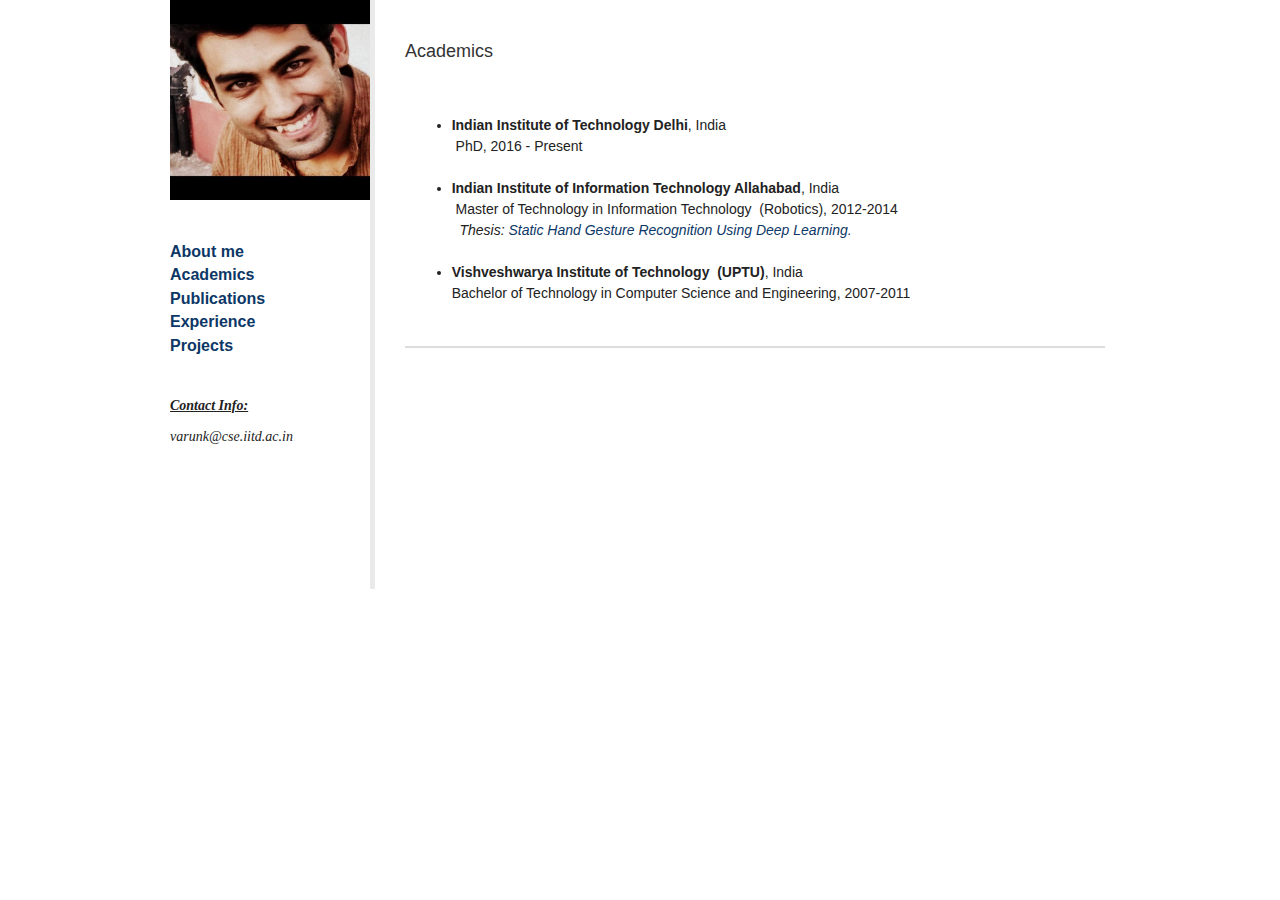
==== academics.html @ 147fde25 "Created the website" ====
<!DOCTYPE html PUBLIC "-//W3C//DTD XHTML 1.0 Transitional//EN" "http://www.w3.org/TR/xhtml1/DTD/xhtml1-transitional.dtd">
<html xmlns="http://www.w3.org/1999/xhtml"><head>
  <meta http-equiv="Content-Type" content="text/html; charset=UTF-8">
  <title></title><meta name="description" content=""><link rel="stylesheet" href="varun-invent.github.io_files/screen.css" type="text/css" media="screen, projection"><link rel="stylesheet" href="varun-invent.github.io_files/people.css" type="text/css" media="screen, projection"><link rel="stylesheet" href="varun-invent.github.io_files/print.css" type="text/css" media="print">
<!--[if lte IE 8]><link rel="stylesheet" href="/styles/ie.css" type="text/css" media="screen, projection" /><![endif]-->
<style>[href^="http://www.linkbucks.com/referral/"],
#content > #right > .dose > .dosesingle,
#content > #center > .dose > .dosesingle,
#header + #content > #left > #rlblock_left
{display:none !important;}</style>

</head>
<body data-feedly-mini="yes">
<div id="container" class="container">
<div id="contact-info" class="span-10"><img src="varun-invent.github.io_files/varun_kumar.jpg" alt="Varun Kumar" class="profile-photo" width="200">
<br>
<h3><strong><span style="font-size: 16px;">
<a href="index.html">About me</a>
<br>
</span></strong><strong><span style="font-size: 16px;">
<a href="academics.html">Academics</a><br>
</span></strong><strong><span style="font-size: 16px;">
<a href="publications.html">Publications</a>
<br>
</span></strong><strong><span style="font-size: 16px;">
<a href="experience.html">Experience</a>
<br></span>
</strong><strong><span style="font-size: 16px;">
<a href="projects.html">Projects</a>
<br></span></strong><strong><span style="font-size: 16px;">
<!-- <a href="#">Resume</a> -->
</span></strong></h3>
<br>
<br>
<address><span style="font-size: 14px;"><strong><span style="text-decoration: underline;"><span style="font-family: mceinline;"><span style="font-family: mceinline;">Contact Info:<br><br></span></span></span></strong><span style="font-family: mceinline;">varunk@cse.iitd.ac.in<br></span></span></address>
<p><span style="font-size: 16px;">
<br></span></p>
<!--<h1><span style="font-size: 18px;"><br></span><a href="http://www.clsp.jhu.edu/about-clsp" target="_blank"><span style="font-size: 18px;"><img title="logo" src="vijayaditya.github.io_files/clsp.gif" alt="clsp logo" height="95" width="88"></span></a>
</h1>-->

</div><div class="span-35 prepend-top-2"><div id="content">
<!-- <h1>Varun Kumar</h1><p><a name="aboutme"></a></p><h3>About me</h3><p><span style="text-align: justify; color: #222222; font-size: 14px;">I am a second year PhD student in School of Information Technology at Indian Institute of Technology Delhi. I am working with </span><a style="text-align: justify; font-size: 14px;" href="http://www.cse.iitd.ernet.in/~rahulgarg/">Prof. Rahul Garg</a><span style="text-align: justify; color: #222222; font-size: 14px;"> in the field of Neuroimaging. <br> I had previously worked with </span><a style="text-align: justify; font-size: 14px;" href="https://sites.google.com/site/gcnandi/">Prof. G.C. Nandi</a><span style="text-align: justify; color: #222222; font-size: 14px;"> and </span><a style="text-align: justify; font-size: 14px;" href="http://rkala.in/">Dr. Rahul Kala</a><span style="text-align: justify; color: #222222; font-size: 14px;"> on <i>Static hand gesture recognition using Deep Learning</i> as part of my Masters' thesis.
<p><p><strong>Research Interests:</strong>
Neuroimaging, Machine Learning, Deep Learning </p> -->
<!-- <hr> -->
<p><a name="academics", id="academics"></a>
</p><h3>Academics</h3>
<ul><br><br><li><strong>Indian Institute of Technology Delhi</strong>, India<br>&nbsp;PhD, 2016 - Present
</li>
<br><li><strong>Indian Institute of Information Technology Allahabad</strong>, India<br>&nbsp;Master of Technology in Information Technology &nbsp;(Robotics), 2012-2014<br>&nbsp; <span style="font-style: italic;">Thesis: </span><a style="text-align: justify; font-size: 14px; font-style: italic;" href="https://drive.google.com/file/d/0B1cZvJpGllLSZVdLTTIyeXRZWWM/view?usp=sharing">Static Hand Gesture Recognition Using
Deep Learning.
</a>
</li>
<br><li><strong>Vishveshwarya Institute of Technology &nbsp;(UPTU)</strong>, India<br>Bachelor of Technology in Computer Science and Engineering, 2007-2011
</li>
</ul>

<!-- <hr><p><a name="publications"></a></p> -->

<!-- <h3>Publications</h3>
<h3 style="text-align: start;">
</h3><ul style="text-align: start;"></ul><div id="publications" class="prepend-top-1">
Kumar, Varun, Gora Chand Nandi, and Rahul Kala. "Static hand gesture recognition using stacked denoising sparse autoencoders." Contemporary Computing (IC3), 2014 Seventh International Conference on. IEEE, 2014. -->
<br>
<hr>
</body>
</html>
---- varun-invent.github.io_files/screen.css ----
/* -----------------------------------------------------------------------

 Modified Blueprint (c) 2010-present Paper Crane Creative.

 Blueprint CSS Framework 0.9
 http://blueprintcss.org

   * Copyright (c) 2007-Present. See LICENSE for more info.
   * See README for instructions on how to use Blueprint.
   * For credits and origins, see AUTHORS.
   * This is a compressed file. See the sources in the 'src' directory.
   

----------------------------------------------------------------------- */
/* reset.css */
html, body, div, span, object, iframe, h1, h2, h3, h4, h5, h6, p, blockquote, pre, a, abbr, acronym, address, code, del, dfn, em, img, q, dl, dt, dd, ol, ul, li, fieldset, form, label, legend, table, caption, tbody, tfoot, thead, tr, th, td {margin:0;padding:0;border:0;font-weight:inherit;font-style:inherit;font-size:100%;font-family:inherit;vertical-align:baseline;}
body {line-height:1.5;}
table {border-collapse:separate;border-spacing:0;}
caption, th, td {text-align:left;font-weight:normal;}
table, td, th {vertical-align:middle;}
blockquote:before, blockquote:after, q:before, q:after {content:"";}
blockquote, q {quotes:"" "";}
a img {border:none;}

/* typography.css */
html {font-size:14px;}
body {font-size:14px;color:#222;font-family:Tahoma,Geneva,sans-serif;margin:0;padding:0;text-align:justify;}
h1, h2, h3, h4, h5, h6 {font-weight:normal;color:#333333;text-align:left;}
h1 {font-size:24px;line-height:1.3em;margin-bottom:15px;margin-top:0;color:#294256;}
h2 {font-size:20px;line-height:1.3em;margin-bottom:10px;margin-top:20px;}
h3 {font-size:18px;line-height:1.3em;margin-bottom:10px;margin-top:20px;}
h4 {font-size:14px;line-height:1.3em;margin-bottom:5px;margin-top:20px;font-weight:bold;}
h5 {font-size:1.3em;margin-bottom:5px;margin-top:20px;}
h6 {font-size:1.3em;margin-bottom:5px;margin-top:20px;}
h1 img, h2 img, h3 img, h4 img, h5 img, h6 img {margin:0;}
p {margin:0 0 10px 0;}
p img.left {float:left;margin:1.5em 1.5em 1.5em 0;padding:0;}
p img.right {float:right;margin:1.5em 0 1.5em 1.5em;}
a:focus, a:hover {color:#000;}
a {color:#6f1f2d;text-decoration:none;}
blockquote {margin:1.5em;color:#666;font-style:oblique;}
strong {font-weight:700;}
em, dfn {font-style:oblique;}
strong em {font-weight:700;font-style:oblique;}
em strong {font-weight:700;font-style:oblique;}
dfn {font-weight:700;}
sup, sub {line-height:0;}
abbr, acronym {border-bottom:1px dotted #666;}
address {margin:0 0 1.5em;font-style:oblique;}
del {color:#666;}
pre {margin:1.5em 0;white-space:pre;}
pre, code, tt {font:1em 'andale mono', 'lucida console', monospace;line-height:1.5;}
li ul, li ol {margin:0;}
ul, ol {margin:0 1.5em 1.5em 0;padding-left:3.333em;}
ul {list-style-type:disc;}
ol {list-style-type:decimal;}
dl {margin:0 0 1.5em 0;}
dl dt {font-weight:700;}
dd {margin-left:1.5em;}
table {width:100%;}
th {font-weight:700;}
thead th {background:#c3d9ff;}
th, td, caption {padding:4px 10px 4px 5px;}
tr.even td {background:#e5ecf9;}
tfoot {font-style:oblique;}
caption {background:#eee;}
.small {font-size:0.8em;margin-bottom:1.875em;line-height:1.875em;}
.large {font-size:1.2em;}
.hide {display:none;}
.quiet {color:#777;}
.loud {color:#000;}
.highlight {background:#ff0;}
.added {background:#060;color:#fff;}
.removed {background:#900;color:#fff;}
.first {margin-left:0;padding-left:0;}
.last {margin-right:0;padding-right:0;}
.top {margin-top:0;padding-top:0;}
.bottom {margin-bottom:0;padding-bottom:0;}
.right {float: right;}
.left {float: left;}
.plain {text-decoration: none;}
.justify {text-align:justify;}
.align-right {text-align:right;}
.align-left {text-align:left;}

/* forms.css */
label {display:block;padding:0;margin:0;font-size:14px;font-weight:700;color:#58554b;}
label.short{width:215px;float:left;margin:0 5px 0 0;}
fieldset {padding:1.4em;margin:0 0 1.5em 0;border:1px solid #bbbfba;}
legend {font-weight:700;font-size:1.2em;}
input, textarea {font-size:14px;}
input[type=text], input[type=password], input.text, input.title, textarea, select {background-color:#dfe2de;border:1px solid #bbbfba;padding:5px;}
input[type=text]:focus, input[type=password]:focus, input.text:focus, input.title:focus, textarea:focus, select:focus {border-color:#666;}
input[type=text], input[type=password], input.text, input.title, textarea, select {margin:0 0 5px 0;}
input.text, input.title {width:100%;padding:5px;font-size:1.5em;}
input[type=submit]{background:#969696;color:#fff;font-size:12px;border:1px solid #d4ceb9;padding:4px}
input.short,select.short{width:200px;border:1px solid #969696;background:#fff;padding:5px;margin:0 5px 5px 0;float:left;color:#6f1f2d}
select.short{padding:4px}
textarea {width:250px;height:150px;padding:5px;}
textarea.long{width:415px;padding:5px;background:#fff;border:1px solid #969696;font-family:Tahoma,Geneva,sans-serif;color:#6f1f2d;font-size:12px}
input[type=checkbox], input[type=radio], input.checkbox, input.radio {position:relative;top:.25em;}
form.inline {line-height:3;}
form.inline p {margin-bottom:0;}
.notification {position:relative;margin:0 0 15px 0;padding:0;border:1px solid;background-position:10px 11px !important;background-repeat:no-repeat !important;font-size:13px;width:99.8%;}
.attention {background:#fffbcc url('/images/icons/exclamation.png') 10px 11px no-repeat;border-color:#e6db55;color:#666452;}
.attention-noicon {background:#FFFFDF 10px 11px no-repeat;border-color:#e6db55;color:#666452;}
.information {background:#dbe3ff url('/images/icons/information.png');border-color:#a2b4ee;color:#585b66;}
.success {background:#d5ffce url('/images/icons/tick_circle.png');border-color:#9adf8f;color:#556652;}
.error {background:#ffcece url('/images/icons/cross_circle.png');border-color:#df8f8f;color:#665252;}
.notification div {display:block;font-style:normal;padding:10px 10px 10px 36px;line-height:1.5em;}
.notification-noicon div {display:block;font-style:normal;padding:10px 10px 10px 10px;line-height:1.5em;}
.notification .close {color:#990000;font-size:9px;position:absolute;right:5px;top:5px;}

/* grid.css */
.container {width:940px;margin:0 auto;}
.showgrid {background:url(src/grid.png);}
body {margin: 0;}
div.span-1, div.span-2, div.span-3, div.span-4, div.span-5, div.span-6, div.span-7, div.span-8, div.span-9, div.span-10, div.span-11, div.span-12, div.span-13, div.span-14, div.span-15, div.span-16, div.span-17, div.span-18, div.span-19, div.span-20, div.span-21, div.span-22, div.span-23, div.span-24, div.span-25, div.span-26, div.span-27, div.span-28, div.span-29, div.span-30, div.span-31, div.span-32, div.span-33, div.span-34, div.span-35, div.span-36, div.span-37, div.span-38, div.span-39, div.span-40, div.span-41, div.span-42, div.span-43, div.span-44, div.span-45, div.span-46 {float:left;}
div.last {margin-right:0;padding-right:0;}
.span-1  { width: 20px;}
.span-2  { width: 40px;}
.span-3  { width: 60px;}
.span-4  { width: 80px;}
.span-5  { width: 100px;}
.span-6  { width: 120px;}
.span-7  { width: 140px;}
.span-8  { width: 160px;}
.span-9  { width: 180px;}
.span-10 { width: 200px;}
.span-11 { width: 220px;}
.span-12 { width: 240px;}
.span-13 { width: 260px;}
.span-14 { width: 280px;}
.span-15 { width: 300px;}
.span-16 { width: 320px;}
.span-17 { width: 340px;}
.span-18 { width: 360px;}
.span-19 { width: 380px;}
.span-20 { width: 400px;}
.span-21 { width: 420px;}
.span-22 { width: 440px;}
.span-23 { width: 460px;}
.span-24 { width: 480px;}
.span-25 { width: 500px;}
.span-26 { width: 520px;}
.span-27 { width: 540px;}
.span-28 { width: 560px;}
.span-29 { width: 580px;}
.span-30 { width: 600px;}
.span-31 { width: 620px;}
.span-32 { width: 640px;}
.span-33 { width: 660px;}
.span-34 { width: 680px;}
.span-35 { width: 700px;}
.span-36 { width: 720px;}
.span-37 { width: 740px;}
.span-38 { width: 760px;}
.span-39 { width: 780px;}
.span-40 { width: 800px;}
.span-41 { width: 820px;}
.span-42 { width: 840px;}
.span-43 { width: 860px;}
.span-44 { width: 880px;}
.span-45 { width: 900px;}
.span-45 { width: 920px;}
.span-46, div.span-46 { width: 940px; margin: 0; float: none; }
.append-1  { padding-right: 10px;}
.append-2  { padding-right: 20px;}
.append-3  { padding-right: 30px;}
.append-4  { padding-right: 40px;}
.append-5  { padding-right: 50px;}
.append-6  { padding-right: 60px;}
.append-7  { padding-right: 70px;}
.append-8  { padding-right: 80px;}
.append-9  { padding-right: 90px;}
.append-10 { padding-right: 100px;}
.append-11 { padding-right: 110px;}
.append-12 { padding-right: 120px;}
.append-13 { padding-right: 130px;}
.append-14 { padding-right: 140px;}
.append-15 { padding-right: 150px;}
.append-16 { padding-right: 160px;}
.append-17 { padding-right: 170px;}
.append-18 { padding-right: 180px;}
.append-19 { padding-right: 190px;}
.append-20 { padding-right: 200px;}
.append-21 { padding-right: 210px;}
.append-22 { padding-right: 220px;}
.append-23 { padding-right: 230px;}
.prepend-1  { padding-left: 10px;}
.prepend-2  { padding-left: 20px;}
.prepend-3  { padding-left: 30px;}
.prepend-4  { padding-left: 40px;}
.prepend-5  { padding-left: 50px;}
.prepend-6  { padding-left: 60px;}
.prepend-7  { padding-left: 70px;}
.prepend-8  { padding-left: 80px;}
.prepend-9  { padding-left: 90px;}
.prepend-10 { padding-left: 100px;}
.prepend-11 { padding-left: 110px;}
.prepend-12 { padding-left: 120px;}
.prepend-13 { padding-left: 130px;}
.prepend-14 { padding-left: 140px;}
.prepend-15 { padding-left: 150px;}
.prepend-16 { padding-left: 160px;}
.prepend-17 { padding-left: 170px;}
.prepend-18 { padding-left: 180px;}
.prepend-19 { padding-left: 190px;}
.prepend-20 { padding-left: 200px;}
.prepend-21 { padding-left: 210px;}
.prepend-22 { padding-left: 220px;}
.prepend-23 { padding-left: 230px;}
.pull-1 { margin-right: 10px;}
.pull-2 { margin-right: 20px;}
.pull-3 { margin-right: 30px;}
.pull-4 { margin-right: 40px;}
.pull-5 { margin-right: 50px;}
.pull-6 { margin-right: 60px;}
.pull-7 { margin-right: 70px;}
.pull-8 { margin-right: 80px;}
.pull-9 { margin-right: 90px;}
.pull-10 { margin-right:100px;}
.pull-11 { margin-right: 110px;}
.pull-12 { margin-right: 120px;}
.pull-13 { margin-right: 130px;}
.pull-14 { margin-right: 140px;}
.pull-15 { margin-right: 150px;}
.pull-16 { margin-right: 160px;}
.pull-17 { margin-right: 160px;}
.pull-18 { margin-right: 170px;}
.pull-19 { margin-right: 180px;}
.pull-20 { margin-right: 190px;}
.pull-21 { margin-right: 200px;}
.pull-22 { margin-right: 210px;}
.pull-23 { margin-right: 220px;}
.pull-24 { margin-right: 230px;}
.push-1 { margin-left: 10px;}
.push-2 { margin-left: 20px;}
.push-3 { margin-left: 30px;}
.push-4 { margin-left: 40px;}
.push-5 { margin-left: 50px;}
.push-6 { margin-left: 60px;}
.push-7 { margin-left: 70px;}
.push-8 { margin-left: 80px;}
.push-9 { margin-left: 90px;}
.push-10 { margin-left: 100px;}
.push-11 { margin-left: 110px;}
.push-12 { margin-left: 120px;}
.push-13 { margin-left: 130px;}
.push-14 { margin-left: 140px;}
.push-15 { margin-left: 150px;}
.push-16 { margin-left: 160px;}
.push-17 { margin-left: 170px;}
.push-18 { margin-left: 180px;}
.push-19 { margin-left: 190px;}
.push-20 { margin-left: 200px;}
.push-21 { margin-left: 210px;}
.push-22 { margin-left: 220px;}
.push-23 { margin-left: 230px;}
.push-24 { margin-left: 240px;}
.prepend-top-1 {padding-top:10px;}
.prepend-top-2 {padding-top:20px;}
.prepend-top-3 {padding-top:30px;}
.prepend-top-4 {padding-top:40px;}
.append-bottom-1 {padding-bottom:10px;}
.append-bottom-2 {padding-bottom:20px;}
.append-bottom-3 {padding-bottom:30px;}
.append-bottom-4 {padding-bottom:40px;}
.pad-10 {padding: 10px;}
.pad-20 {padding: 20px;}
.pad-30 {padding: 30px;}
.pad-40 {padding: 40px;}
.push-top-1 {margin-top:10px;}
.push-top-2 {margin-top:20px;}
.push-top-3 {margin-top:30px;}
.push-top-4 {margin-top:40px;}
.push-bottom-1 {margin-bottom:10px;}
.push-bottom-2 {margin-bottom:20px;}
.push-bottom-3 {margin-bottom:30px;}
.push-bottom-4 {margin-bottom:40px;}
.pull-top-1 {margin-top:-10px;}
.pull-top-2 {margin-top:-20px;}
.pull-top-3 {margin-top:-30px;}
.pull-top-4 {margin-top:-40px;}
.pull-bottom-1 {margin-bottom:-10px;}
.pull-bottom-2 {margin-bottom:-20px;}
.pull-bottom-3 {margin-bottom:-30px;}
.pull-bottom-4 {margin-bottom:-40px;}
.border-left {border-left:1px solid #dfe2de;}
.border-right {border-right:1px solid #dfe2de;}
.box {padding:1.5em;margin-bottom:1.5em;background:#E5ECF9;}
hr {background:#ddd;color:#ddd;clear:both;float:none;width:100%;height:.1em;margin:0 0 1.45em;border:none;}
hr.space {background:#fff;color:#fff;visibility:hidden;}
.clear {clear:both;}
.block {display: block;}

input.span-1, textarea.span-1, input.span-2, textarea.span-2, input.span-3, textarea.span-3, input.span-4, textarea.span-4, input.span-5, textarea.span-5, input.span-6, textarea.span-6, input.span-7, textarea.span-7, input.span-8, textarea.span-8, input.span-9, textarea.span-9, input.span-10, textarea.span-10, input.span-11, textarea.span-11, input.span-12, textarea.span-12, input.span-13, textarea.span-13, input.span-14, textarea.span-14, input.span-15, textarea.span-15, input.span-16, textarea.span-16 {border-left-width:1px!important;border-right-width:1px!important;padding-left:5px!important;padding-right:5px!important;}
input.span-1, textarea.span-1 { width: 20px!important; }
input.span-2, textarea.span-2 { width: 40px!important; }
input.span-3, textarea.span-3 { width: 60px!important; }
input.span-4, textarea.span-4 { width: 80px!important; }
input.span-5, textarea.span-5 { width: 100px!important; }
input.span-6, textarea.span-6 { width: 120px!important; }
input.span-7, textarea.span-7 { width: 140px!important; }
input.span-8, textarea.span-8 { width: 160px!important; }
input.span-9, textarea.span-9 { width: 180px!important; }
input.span-10, textarea.span-10 { width: 200px!important; }
input.span-11, textarea.span-11 { width: 220px!important; }
input.span-12, textarea.span-12 { width: 240px!important; }
input.span-13, textarea.span-13 { width: 260px!important; }
input.span-14, textarea.span-14 { width: 280px!important; }
input.span-15, textarea.span-15 { width: 300px!important; }
input.span-16, textarea.span-16 { width: 320px!important; }
---- varun-invent.github.io_files/people.css ----
@CHARSET "ISO-8859-1";

body {font-family: Arial, Helvetica, sans-serif; padding-bottom: 40px; }
#container { background: url('/images/jhu-logo.jpg') bottom left no-repeat; padding-bottom: 35px;}
a { color: #0c3766; }
img.profile-photo { margin-bottom: 20px; }
#publications p { line-height: 1.3em; font-size: 12px; color: #333; }
#contact-info { font-size: 12px; line-height: 1.3em; border-right: 5px solid #eaeaea; margin-right: 30px; overflow: hidden; padding-bottom: 100px; }
#content { padding-bottom: 60px; }
#footer { font-size: 11px; color: #666; }

a.title-link {
	color: #294256;
}
.cursor { cursor: pointer; }

a.expand, a.compress {
	display: block;
	width: 124px;
	height: 12px;
	float: right;
}

a.expand {
	background: url('/images/abstracts.gif') 0 0 no-repeat;
}

a.compress {
	background: url('/images/abstracts.gif') 0 -12px no-repeat;
}

.publications {
	padding: 5px;
	font-size: 12px;	
	border-bottom: 1px solid #999;
}

.publications.alt {
	background: #ddd;
}

.abstract {
	font-size: 12px;
	color: #333;
	padding: 5px 10px 10px 10px;
}
.abstract h3 {
	font-size: 14px;
	padding: 0;
	margin: 0 0 5px 0;
}

.bib {
	font-size: 11px;
	color: #333;
	border-top: 1px solid #999;
	padding: 5px 10px 10px 10px;
	font-family: "Courier New", monospace;
	margin-bottom: 10px;
}
---- varun-invent.github.io_files/print.css ----
/* -----------------------------------------------------------------------

 Modified Blueprint (c) 2009-present E-Moxie Data Solutions, Inc.

 Blueprint CSS Framework 0.9
 http://blueprintcss.org

   * Copyright (c) 2007-Present. See LICENSE for more info.
   * See README for instructions on how to use Blueprint.
   * For credits and origins, see AUTHORS.
   * This is a compressed file. See the sources in the 'src' directory.
   

----------------------------------------------------------------------- */

/* print.css */
body {line-height:1.5;font-family:"Helvetica Neue", Arial, Helvetica, sans-serif;color:#000;background:none;font-size:10pt;}
.container {background:none;}
hr {background:#ccc;color:#ccc;width:100%;height:2px;margin:2em 0;padding:0;border:none;}
hr.space {background:#fff;color:#fff;visibility:hidden;}
h1, h2, h3, h4, h5, h6 {font-family:"Helvetica Neue", Arial, "Lucida Grande", sans-serif;}
code {font:.9em "Courier New", Monaco, Courier, monospace;}
a img {border:none;}
p img.top {margin-top:0;}
blockquote {margin:1.5em;padding:1em;font-style:italic;font-size:.9em;}
.small {font-size:.9em;}
.large {font-size:1.1em;}
.quiet {color:#999;}
.hide {display:none;}
a:link, a:visited {background:transparent;font-weight:700;text-decoration:underline;}
a:link:after, a:visited:after {content:" (" attr(href) ")";font-size:90%;}
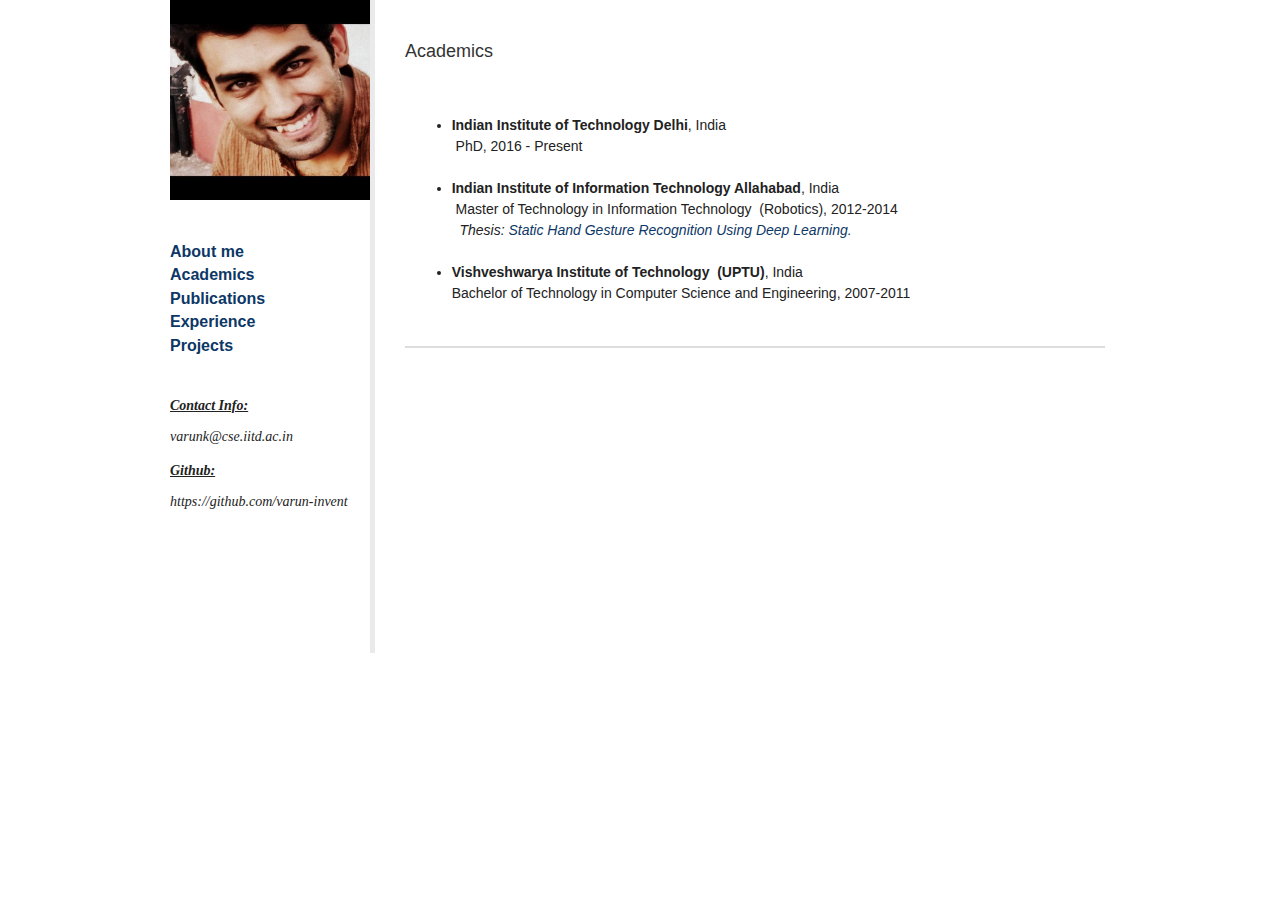
==== commit 4d17e802: "Added Github link" ====
--- a/academics.html
+++ b/academics.html
@@ -33,6 +33,10 @@
 <br>
 <br>
 <address><span style="font-size: 14px;"><strong><span style="text-decoration: underline;"><span style="font-family: mceinline;"><span style="font-family: mceinline;">Contact Info:<br><br></span></span></span></strong><span style="font-family: mceinline;">varunk@cse.iitd.ac.in<br></span></span></address>
+
+<address><span style="font-size: 14px;"><strong><span style="text-decoration: underline;"><span style="font-family: mceinline;"><span style="font-family: mceinline;">
+Github:<br><br></span></span></span></strong><span style="font-family: mceinline;">https://github.com/varun-invent<br></span></span></address>
+
 <p><span style="font-size: 16px;">
 <br></span></p>
 <!--<h1><span style="font-size: 18px;"><br></span><a href="http://www.clsp.jhu.edu/about-clsp" target="_blank"><span style="font-size: 18px;"><img title="logo" src="vijayaditya.github.io_files/clsp.gif" alt="clsp logo" height="95" width="88"></span></a>
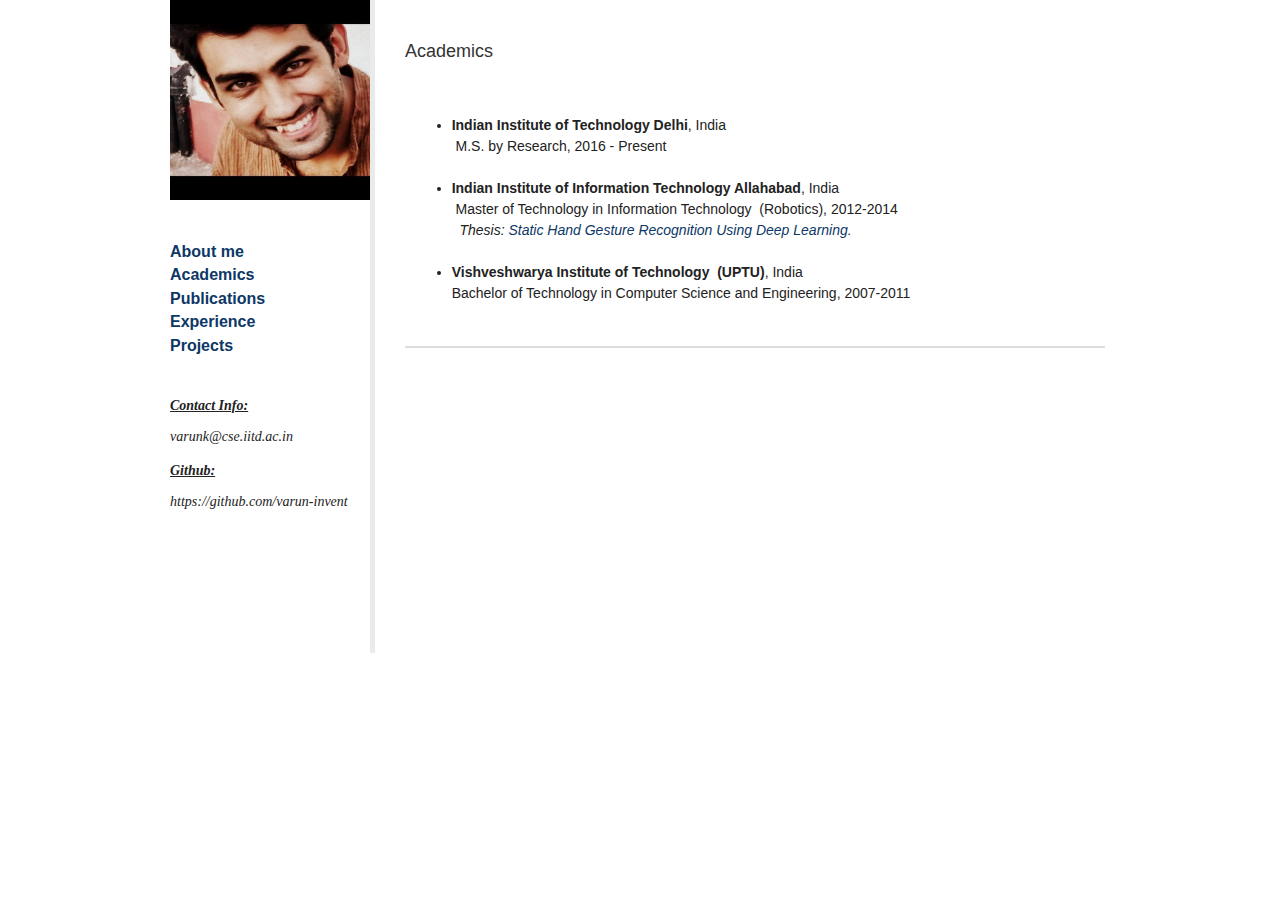
==== commit bccf6121: "Changed PhD to MSR" ====
--- a/academics.html
+++ b/academics.html
@@ -49,7 +49,7 @@
 <!-- <hr> -->
 <p><a name="academics", id="academics"></a>
 </p><h3>Academics</h3>
-<ul><br><br><li><strong>Indian Institute of Technology Delhi</strong>, India<br>&nbsp;PhD, 2016 - Present
+<ul><br><br><li><strong>Indian Institute of Technology Delhi</strong>, India<br>&nbsp;M.S. by Research, 2016 - Present
 </li>
 <br><li><strong>Indian Institute of Information Technology Allahabad</strong>, India<br>&nbsp;Master of Technology in Information Technology &nbsp;(Robotics), 2012-2014<br>&nbsp; <span style="font-style: italic;">Thesis: </span><a style="text-align: justify; font-size: 14px; font-style: italic;" href="https://drive.google.com/file/d/0B1cZvJpGllLSZVdLTTIyeXRZWWM/view?usp=sharing">Static Hand Gesture Recognition Using
 Deep Learning.
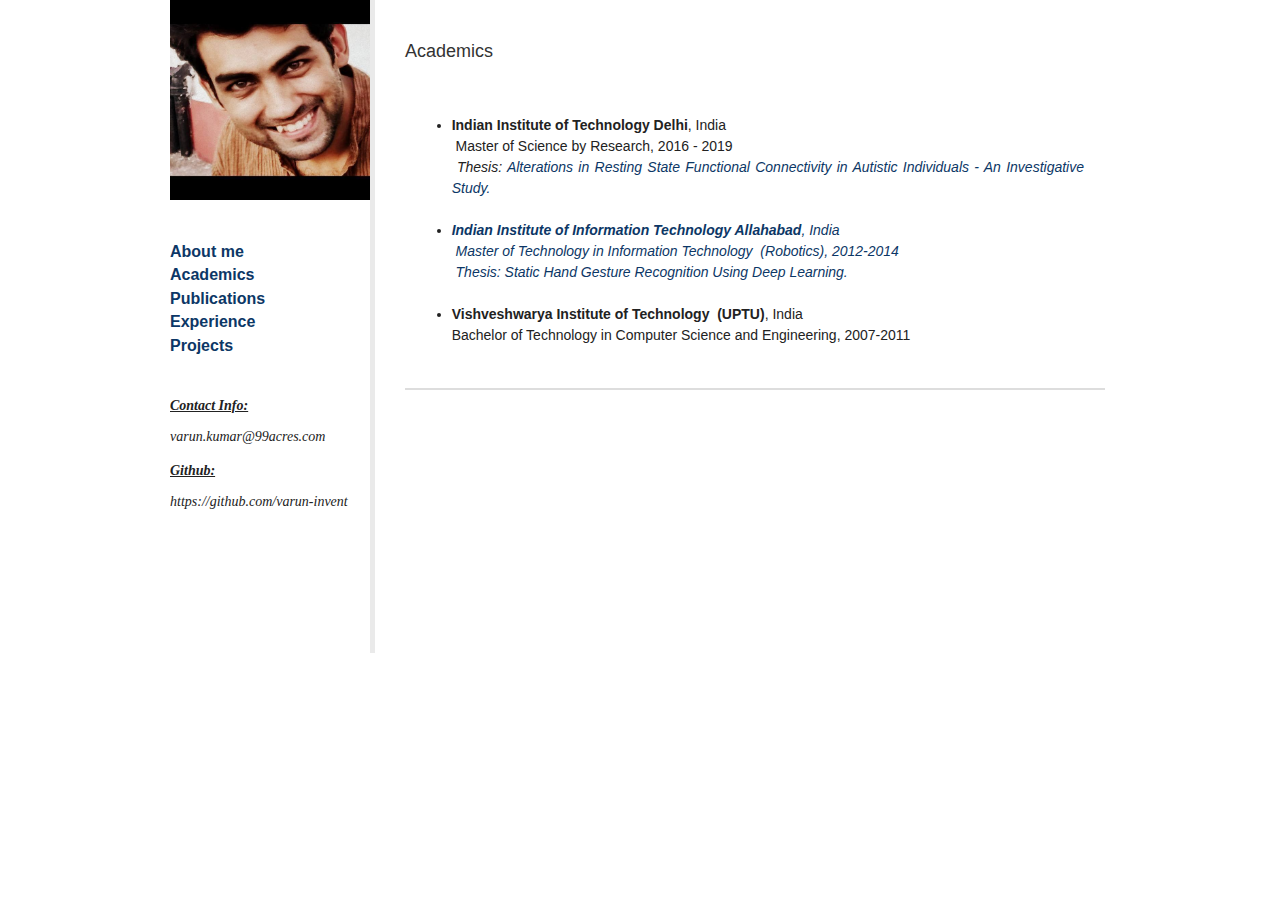
==== commit 194964b5: "Updated the website" ====
--- a/academics.html
+++ b/academics.html
@@ -32,7 +32,7 @@
 </span></strong></h3>
 <br>
 <br>
-<address><span style="font-size: 14px;"><strong><span style="text-decoration: underline;"><span style="font-family: mceinline;"><span style="font-family: mceinline;">Contact Info:<br><br></span></span></span></strong><span style="font-family: mceinline;">varunk@cse.iitd.ac.in<br></span></span></address>
+<address><span style="font-size: 14px;"><strong><span style="text-decoration: underline;"><span style="font-family: mceinline;"><span style="font-family: mceinline;">Contact Info:<br><br></span></span></span></strong><span style="font-family: mceinline;">varun.kumar@99acres.com<br></span></span></address>
 
 <address><span style="font-size: 14px;"><strong><span style="text-decoration: underline;"><span style="font-family: mceinline;"><span style="font-family: mceinline;">
 Github:<br><br></span></span></span></strong><span style="font-family: mceinline;">https://github.com/varun-invent<br></span></span></address>
@@ -49,9 +49,11 @@
 <!-- <hr> -->
 <p><a name="academics", id="academics"></a>
 </p><h3>Academics</h3>
-<ul><br><br><li><strong>Indian Institute of Technology Delhi</strong>, India<br>&nbsp;M.S. by Research, 2016 - Present
+<ul><br><br><li><strong>Indian Institute of Technology Delhi</strong>, India<br>&nbsp;Master of Science by Research, 2016 - 2019
+<br>&nbsp;<span style="font-style: italic;">Thesis: </span><a style="text-align: justify; font-size: 14px; font-style: italic;" href="https://drive.google.com/file/d/1vdeelqf4Z6_84gl4siLUR9JUU33b7Yuc/view?usp=sharing">Alterations in Resting State Functional Connectivity in Autistic Individuals - An Investigative Study.
 </li>
-<br><li><strong>Indian Institute of Information Technology Allahabad</strong>, India<br>&nbsp;Master of Technology in Information Technology &nbsp;(Robotics), 2012-2014<br>&nbsp; <span style="font-style: italic;">Thesis: </span><a style="text-align: justify; font-size: 14px; font-style: italic;" href="https://drive.google.com/file/d/0B1cZvJpGllLSZVdLTTIyeXRZWWM/view?usp=sharing">Static Hand Gesture Recognition Using
+<br><li><strong>Indian Institute of Information Technology Allahabad</strong>, India<br>&nbsp;Master of Technology in Information Technology &nbsp;(Robotics), 2012-2014
+<br>&nbsp;<span style="font-style: italic;">Thesis: </span><a style="text-align: justify; font-size: 14px; font-style: italic;" href="https://drive.google.com/file/d/0B1cZvJpGllLSZVdLTTIyeXRZWWM/view?usp=sharing">Static Hand Gesture Recognition Using
 Deep Learning.
 </a>
 </li>
